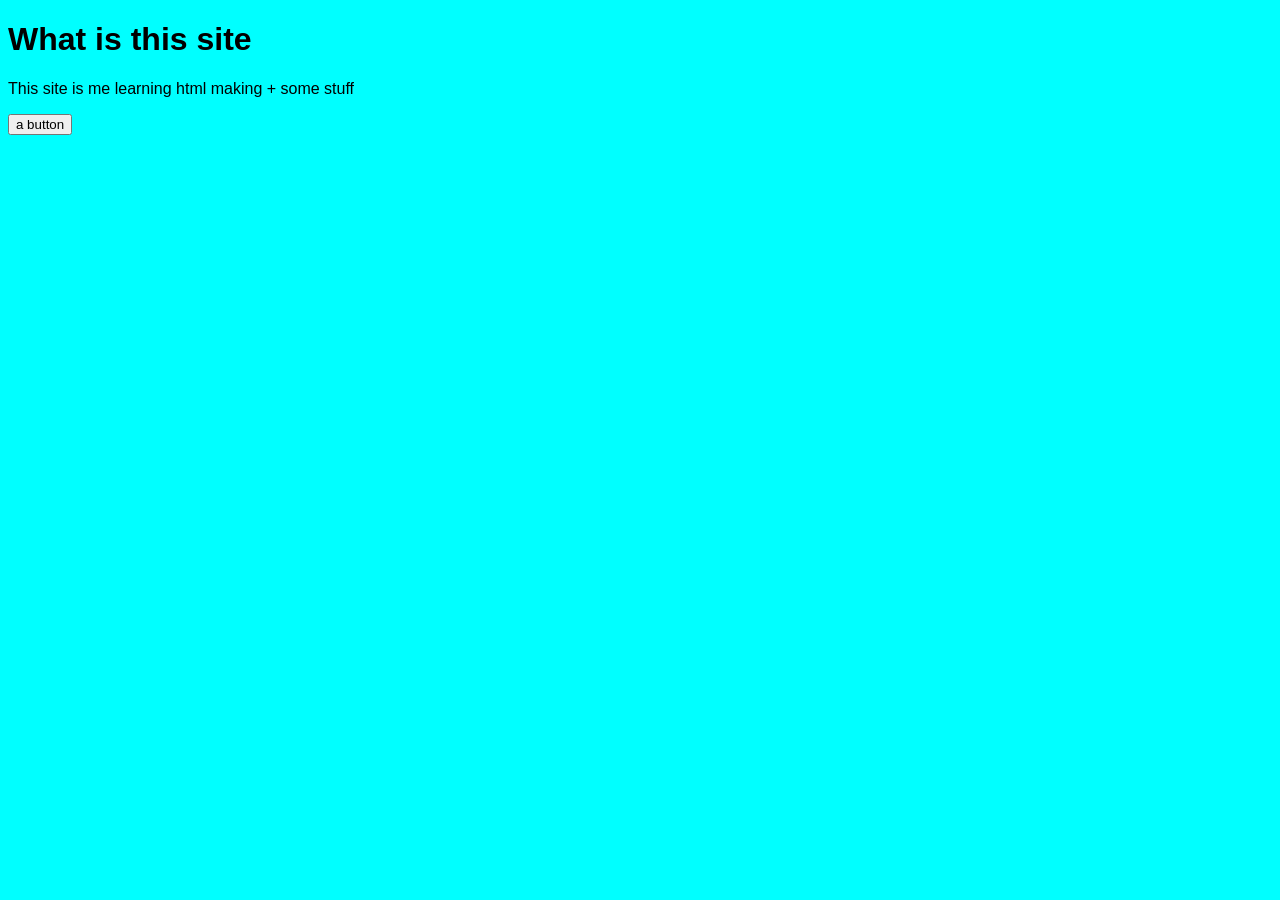
==== index.html @ 7b765770 "Create index.html" ====
<!DOCTYPE html>
<head>
  <meta charset="UTF-8">
  <meta name="viewport" content="width=device-width, initial-scale=1.0">
  <title>Seal's website</title>
  <style>
    body {
      background-color: cyan;
      font-family: Arial, Helvatica, serif;
    }
    
  </style>
</head>
<body>
  <h1>What is this site</h1>
  <p1>This site is me learning html making + some stuff</p1>
  <p>
    <a href="random/random1"><button>a button</button></a>
  </p>
</body>
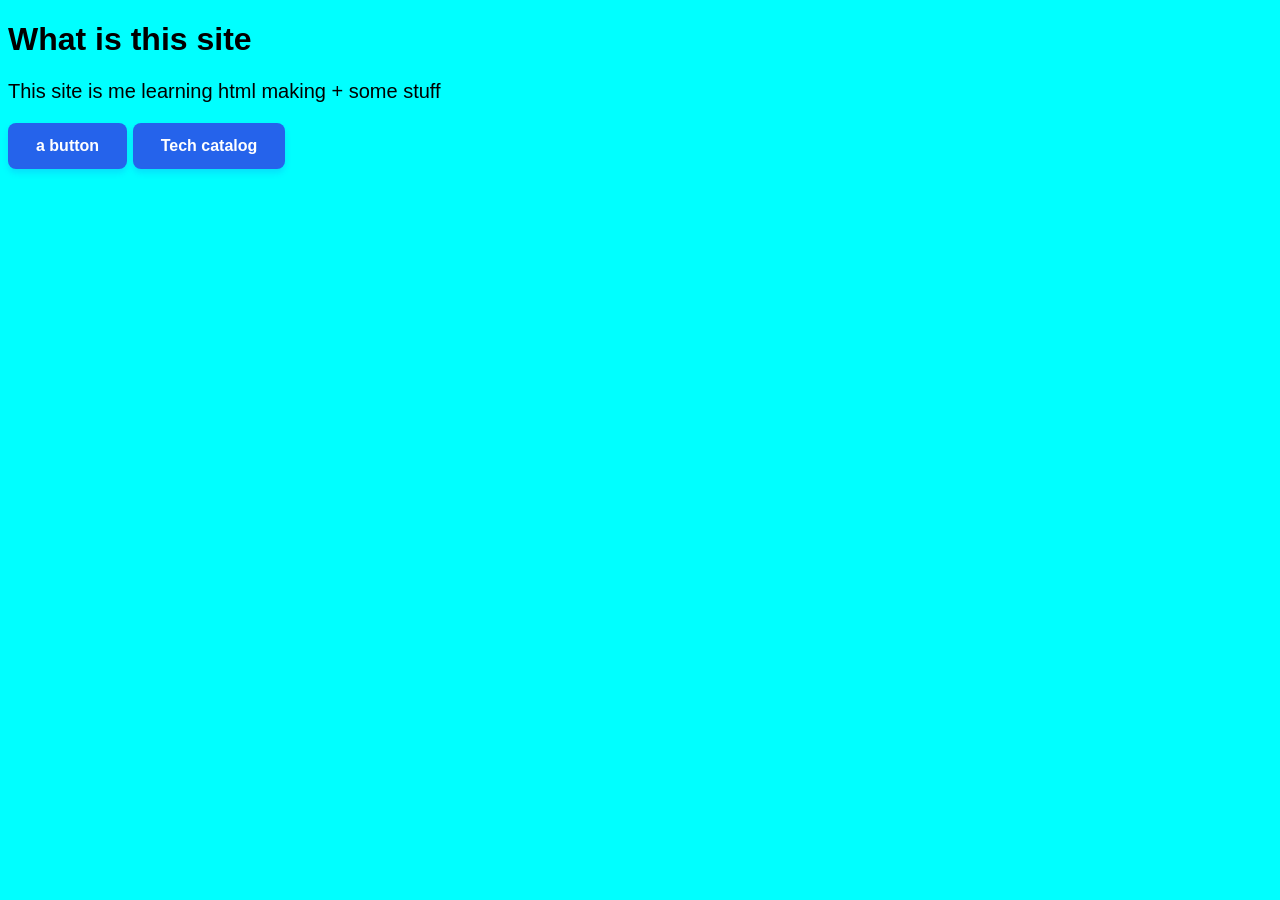
==== commit 6a4e6613: "Update index.html" ====
--- a/index.html
+++ b/index.html
@@ -8,13 +8,43 @@
       background-color: cyan;
       font-family: Arial, Helvatica, serif;
     }
-    
+  </style>
+  <style>
+    .b1 {
+      background-color: #2563eb;
+      color: #ffffff;
+      padding: 14px 28px;
+      font-size: 16px;
+      font-weight: 600;
+      border: none;
+      border-radius: 8px;
+      cursor: pointer;
+      box-shadow: 0 4px 6px rgba(37, 99, 235, 0.2);
+      transition: background-color 0.2s ease, transform 0.1s ease;
+    }
+    .b2 {
+      background-color: #2563eb;
+      color: #ffffff;
+      padding: 14px 28px;
+      font-size: 16px;
+      font-weight: 600;
+      border: none;
+      border-radius: 8px;
+      cursor: pointer;
+      box-shadow: 0 4px 6px rgba(37, 99, 235, 0.2);
+      transition: background-color 0.2s ease, transform 0.1s ease;
+    }
+    .p1 {
+      font-size: 20px;
+    }
   </style>
 </head>
 <body>
   <h1>What is this site</h1>
-  <p1>This site is me learning html making + some stuff</p1>
-  <p>
-    <a href="random/random1"><button>a button</button></a>
+  <p1 type="text" class="p1">This site is me learning html making + some stuff</p1>
+  <p type="text" class="p1">
+    <a href="random/random1"><button type="button" class="b1">a button</button></a>
+    <a href="tech"><button type="button" class="b2">Tech catalog</button></a>
   </p>
+  
 </body>
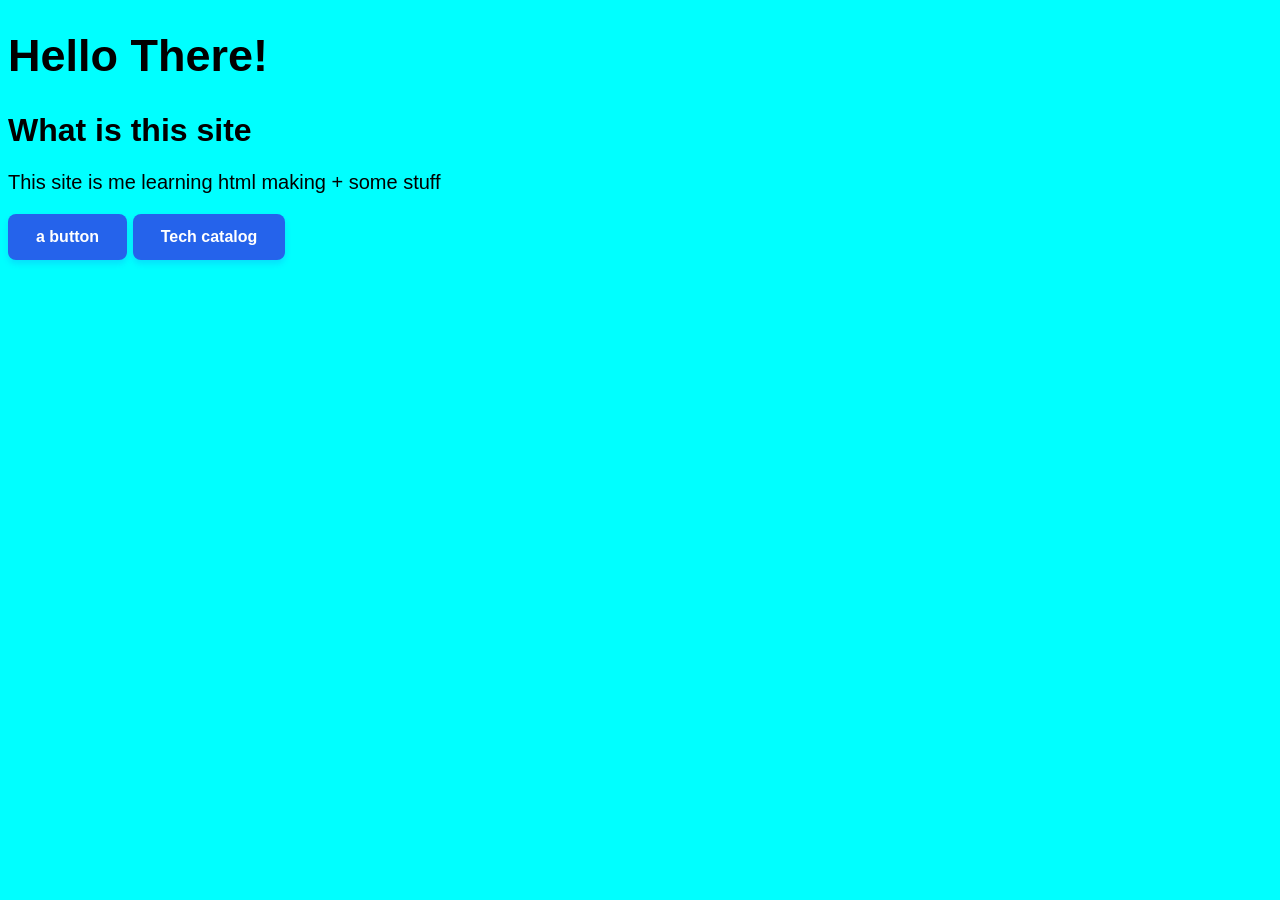
==== commit bc31cdb7: "Update index.html" ====
--- a/index.html
+++ b/index.html
@@ -37,9 +37,14 @@
     .p1 {
       font-size: 20px;
     }
+    .t1 {
+      font-size: 45px;
+    }
   </style>
 </head>
 <body>
+  <h1 class="t1">Hello There!</h1>
+  
   <h1>What is this site</h1>
   <p1 type="text" class="p1">This site is me learning html making + some stuff</p1>
   <p type="text" class="p1">
